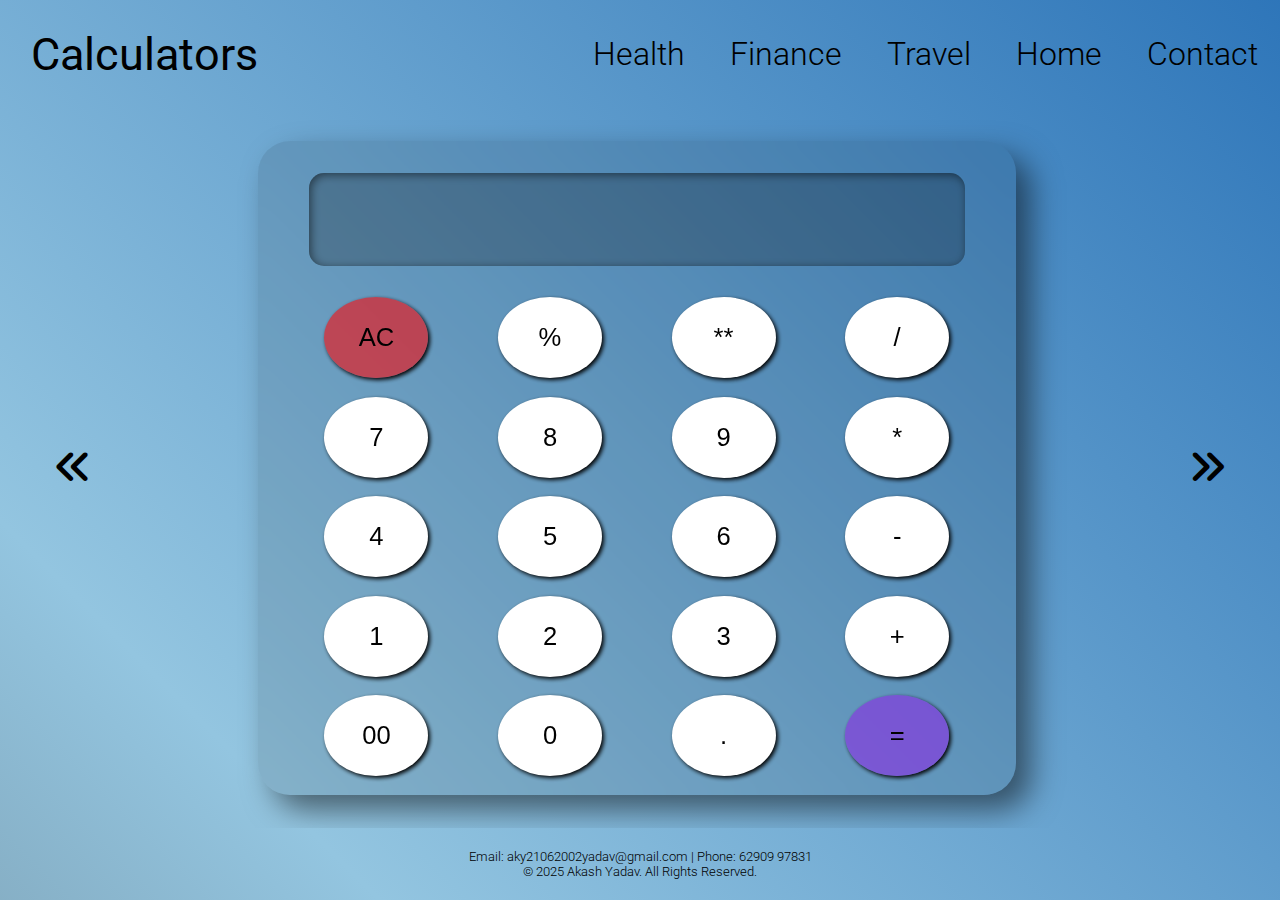
==== calculators.html @ f405d5a0 "Adding calculators" ====
<!DOCTYPE html>
<html lang="en">

<head>
    <meta charset="UTF-8">
    <meta name="viewport" content="width=device-width, initial-scale=1.0">
    <link rel="preconnect" href="https://fonts.googleapis.com">
    <link rel="preconnect" href="https://fonts.gstatic.com" crossorigin>
    <link
        href="https://fonts.googleapis.com/css2?family=Poppins:ital,wght@0,100;0,200;0,300;0,400;0,500;0,600;0,700;0,800;0,900;1,100;1,200;1,300;1,400;1,500;1,600;1,700;1,800;1,900&family=Roboto:ital,wght@0,100..900;1,100..900&display=swap"
        rel="stylesheet">
    <link rel="stylesheet" href="https://cdnjs.cloudflare.com/ajax/libs/font-awesome/6.7.2/css/all.min.css"
        integrity="sha512-Evv84Mr4kqVGRNSgIGL/F/aIDqQb7xQ2vcrdIwxfjThSH8CSR7PBEakCr51Ck+w+/U6swU2Im1vVX0SVk9ABhg=="
        crossorigin="anonymous" referrerpolicy="no-referrer" />
    <link rel="stylesheet" href="calculators.css">
    <title>Multi Purpose Calculator</title>
</head>

<body>
    <div class="container">
        <header>
            <div class="logo"><a href="/calculators/calculators.html">Calculators</a></div>
            <nav>
                <div class="nav-elems">
                    <span class="element healthMenu">
                        <a href="" id="nav-hel">Health</a>
                        <div class="menu" id="health">
                            <a href="#BMI">BMI Calculator</a>
                            <a href="#Child Growth">Child Growth Calculator</a>
                            <a href="#Calorie Intake">Calorie Intake Calculator</a>
                            <a href="#Body Fat Percentage">Body Fat Percentage Calculator</a>
                        </div>
                    </span>
                    <span class="element financeMenu">
                        <a href="" id="nav-fin">Finance</a>
                        <div class="menu" id="finance">
                            <a href="#Date gap">Date Gap Calculator</a>
                            <a href="#Discount">Discount Calculator</a>
                            <a href="#Loan">Loan Calculator</a>
                            <a href="#Tax">Tax Calculator</a>
                            <a href="#Percentage Change">Percentage Change Calculator</a>
                        </div>
                    </span>
                    <span class="element travelMenu">
                        <a href="" id="nav-tra">Travel</a>
                        <div class="menu" id="travel">
                            <a href="#Age & Birthday">Age & Birthday Calculator</a>
                            <a href="#Age Difference">Age Difference Calculator</a>
                            <a href="#Fuel Cost">Fuel Cost Calculator</a>
                            <a href="#Love">Love Calculator</a>
                            <a href="#Tip">Tip Calculator</a>
                        </div>
                    </span>
                    <span class="element"><a href="#Basic Calci">Home</a></span>
                    <span class="element"><a id="contact">Contact</a></span>
                </div>
                <span id="menu-bar" class="menulist">
                    <i class="fa-solid fa-equals"></i>
                    <div class="menu" id="list">
                            <a href="#BMI">BMI Calculator</a>
                            <a href="#Child Growth">Child Growth Calculator</a>
                            <a href="#Calorie Intake">Calorie Intake Calculator</a>
                            <a href="#Body Fat Percentage">Body Fat Percentage Calculator</a>
                        
                            <a href="#Date gap">Date Gap Calculator</a>
                            <a href="#Discount">Discount Calculator</a>
                            <a href="#Loan">Loan Calculator</a>
                            <a href="#Tax">Tax Calculator</a>
                            <a href="#Percentage Change">Percentage Change Calculator</a>
                        
                            <a href="#Age & Birthday">Age & Birthday Calculator</a>
                            <a href="#Age Difference">Age Difference Calculator</a>
                            <a href="#Fuel Cost">Fuel Cost Calculator</a>
                            <a href="#Love">Love Calculator</a>
                            <a href="#Tip">Tip Calculator</a>
                    </div>
                </span>
            </nav>
        </header>
        <main>
            <button id="next" class="btn-scroll"> <i class="fa-solid fa-angles-left"></i> </button>
            <div class="scroll-container">
                <div class="card">
                    <section id="Basic Calci">
                        <div class="details">
                            <div class="frame">
                                <div class="display">
                                    <input type="text" id="display" disabled>
                                </div>
                                <div class="buttons">
                                    <input type="button" value="AC" class="button" onclick="display.value=' '"
                                        style="background-color: rgba(255, 0, 0, 0.555);">
                                    <input type="button" value="%" class="button" onclick="display.value+='%'">
                                    <input type="button" value="**" class="button" onclick="display.value+='**'">
                                    <input type="button" value="/" class="button" onclick="display.value+='/'">
                                </div>
                                <div class="buttons">
                                    <input type="button" value="7" class="button" onclick="display.value+='7'">
                                    <input type="button" value="8" class="button" onclick="display.value+='8'">
                                    <input type="button" value="9" class="button" onclick="display.value+='9'">
                                    <input type="button" value="*" class="button" onclick="display.value+='*'">
                                </div>
                                <div class="buttons">
                                    <input type="button" value="4" class="button" onclick="display.value+='4'">
                                    <input type="button" value="5" class="button" onclick="display.value+='5'">
                                    <input type="button" value="6" class="button" onclick="display.value+='6'">
                                    <input type="button" value="-" class="button" onclick="display.value+='-'">
                                </div>
                                <div class="buttons">
                                    <input type="button" value="1" class="button" onclick="display.value+='1'">
                                    <input type="button" value="2" class="button" onclick="display.value+='2'">
                                    <input type="button" value="3" class="button" onclick="display.value+='3'">
                                    <input type="button" value="+" class="button" onclick="display.value+='+'">
                                </div>
                                <div class="buttons">
                                    <input type="button" value="00" class="button" onclick="display.value+='00'">
                                    <input type="button" value="0" class="button" onclick="display.value+='0'">
                                    <input type="button" value="." class="button" onclick="display.value+='.'">
                                    <input type="button" value="=" class="button"
                                        onclick="display.value= eval(display.value)"
                                        style="background-color: rgba(137, 43, 226, 0.592);">
                                </div>

                            </div>
                        </div>
                    </section>
                    <section id="BMI">
                        <div class="details">
                            <div class="description">
                                <h1>BMI Calculator</h1>
                                <br>
                                <i>Calculates BMI (Body Mass Index) using a person's weight and height to assess their
                                    body weight relative to height.</i>
                            </div>
                            <hr style="height: 1px;width: 80%;background-color: white;">
                            <div class="input">
                                <input type="number" id="weight" placeholder="Weight in (kg)" required>
                            </div>
                            <div class="input">
                                <input type="number" id="height" step="0.01" placeholder="Height in (cm)" required>
                            </div>
                            <button onclick="calculateBMI()" class="result">Calculate</button>
                            <hr style="height: 1px;width: 50%;background-color: white;">
                            <div class="output">
                                <h3>Your BMI : &nbsp;&nbsp;<span id="BMI-result">--</span></h3>
                                <br>
                                <i id="category"></i>
                            </div>
                        </div>
                    </section>
                    <section id="Age Difference">
                        <div class="details">
                            <div class="description">
                                <h1>Age Difference Calculator</h1>
                                <br>
                                <i>Calculates the age difference between two individuals by comparing their
                                    birthdates.</i>
                            </div>
                            <hr style="height: 1px;width: 80%;background-color: white;">
                            <div class="input">
                                <input type="date" id="birthdate1" placeholder="person one" required>
                            </div>
                            <div class="input">
                                <input type="date" id="birthdate2" required>
                            </div>
                            <button onclick="calculateAgeDifference()" class="result">Calculate</button>
                            <hr style="height: 1px;width: 50%;background-color: white;">
                            <div class="output">
                                <h3>Your Age Difference : &nbsp;&nbsp;<span id="difference">--</span></h3>
                                <br>
                                <i id="age-difference-result"></i>
                            </div>
                        </div>
                    </section>
                    <section id="Body Fat Percentage">
                        <div class="details">
                            <div class="description">
                                <h1>Body Fat % Calculator</h1>
                                <br>
                                <i>Estimates body fat percentage using waist, neck, height, and gender measurements to
                                    assess an individual's body composition.</i>
                            </div>
                            <hr style="height: 1px;width: 80%;background-color: white;">
                            <div class="input">
                                <input type="number" id="%waist" placeholder="Waist in (cm)" required>
                            </div>
                            <div class="input">
                                <input type="number" id="%neck" placeholder="Neck in (cm)" required>
                            </div>
                            <div class="input">
                                <input type="number" id="%height" placeholder="Height in (cm)" required>
                            </div>
                            <button onclick="calculateBodyFat()" class="result">Calculate</button>
                            <hr style="height: 1px;width: 50%;background-color: white;">
                            <div class="output">
                                <h3>Your Body Fat : &nbsp;&nbsp;<span id="body-percentage">--</span></h3>
                                <br>
                                <i id="body-fat-result"></i>
                            </div>
                        </div>
                    </section>
                    <section id="Calorie Intake">
                        <div class="details">
                            <div class="description">
                                <h1>Calories Calculator</h1>
                                <i>Estimates daily caloric needs based on activity level, weight, height, and age.</i>
                            </div>
                            <hr style="height: 1px;width: 80%;background-color: white;">
                            <div class="input">
                                <input type="number" id="calorie-weight" placeholder="Weight in (kg)" required>
                            </div>
                            <div class="input">
                                <input type="number" id="calorie-height" placeholder="Height in (cm)" required>
                            </div>
                            <div class="input">
                                <input type="number" id="calorie-age" placeholder="Age in (years)" required>
                            </div>
                            <div class="input">
                                <select id="gender" required>
                                    <option value="male">Male</option>
                                    <option value="female">Female</option>
                                </select>
                            </div>
                            <div class="input">
                                <select id="activity" required>
                                    <option value="1.2">Sedentary (little to no exercise)</option>
                                    <option value="1.375">Lightly active (1-3 days/week)</option>
                                    <option value="1.55">Moderately active (3-5 days/week)</option>
                                    <option value="1.725">Very active (6-7 days a week)</option>
                                    <option value="1.9">Super active (physical job)</option>
                                </select>
                            </div>
                            <button onclick="calculateCalories()" class="result">Calculate</button>
                            <hr style="height: 1px;width: 50%;background-color: white;">
                            <div class="output">
                                <h3>Your Calorie Needs: <span id="calorie-value">--</span></h3>
                                <br>
                                <i id="calorie-result"></i>
                            </div>
                        </div>
                    </section>
                    <section id="Child Growth">
                        <div class="details">
                            <div class="description">
                                <h1>Child Growth Calculator</h1>
                                <br>
                                <i>Tracks and predicts a child's growth patterns based on age, height, and weight.</i>
                            </div>
                            <hr style="height: 1px;width: 80%;background-color: white;">
                            <div class="input">
                                <input type="number" id="child-age" placeholder="Age in years" required><br><br>
                            </div>
                            <div class="input">
                                <input type="number" id="child-height" placeholder="Height in cm" required><br><br>
                            </div>
                            <div class="input">
                                <input type="number" id="child-weight" placeholder="Weight in kg" required><br><br>
                            </div>
                            <button onclick="calculateGrowth()" class="result">Calculate</button>
                            <hr style="height: 1px;width: 50%;background-color: white;">
                            <div class="output">
                                <h3>Your Child BMI : &nbsp;&nbsp;<span id="child-value">--</span></h3>
                                <br>
                                <i id="child-result"></i>
                            </div>

                        </div>
                    </section>
                    <section id="Discount">
                        <div class="details">
                            <div class="description">
                                <h1>Discount Calculator</h1>
                                <br>
                                <i>Calculates the discount price based on a given percentage to determine the reduced
                                    cost of an item.</i>
                            </div>
                            <hr style="height: 1px;width: 80%;background-color: white;">
                            <div class="input">
                                <input type="number" id="original-price" placeholder="Original Price (₹)" required>
                            </div>
                            <div class="input">
                                <input type="number" id="discount-percentage" placeholder="Discount (%)" required>
                            </div>
                            <button onclick="calculateDiscount()" class="result">Calculate</button>
                            <hr style="height: 1px;width: 50%;background-color: white;">
                            <div class="output">
                                <h3>Your Discount Price : &nbsp;&nbsp;<span id="discount-value">--</span></h3>
                                <br>
                                <i id="discount-result"></i>
                            </div>
                        </div>
                    </section>
                    <section id="Fuel Cost">
                        <div class="details">
                            <div class="description">
                                <h1>Fuel Cost Calculator</h1>
                                <br>
                                <i>Estimates the total fuel cost for a road trip by considering mileage and the distance
                                    to be traveled.</i>
                            </div>
                            <hr style="height: 1px;width: 80%;background-color: white;">
                            <div class="input">
                                <input type="number" id="distance" placeholder="Distance in km" required>
                            </div>
                            <div class="input">
                                <input type="number" id="efficiency" placeholder="Mileage in km/l" required>
                            </div>
                            <div class="input">
                                <input type="number" id="fuelPrice" placeholder="Fuel price/l" required>
                            </div>
                            <button onclick="calculateFuelCost()" class="result">Calculate</button>
                            <hr style="height: 1px;width: 50%;background-color: white;">
                            <div class="output">
                                <h3>Your Fuel Cost : &nbsp;&nbsp;<span id="fuel-value">--</span></h3>
                                <br>
                                <i id="fuel-result"></i>
                            </div>
                        </div>
                    </section>
                    <section id="Date gap">
                        <div class="details">
                            <div class="description">
                                <h1>Days Gap Calculator</h1>
                                <br>
                                <i>Estimates the total number of days that separate these two specific dates.</i>
                            </div>
                            <hr style="height: 1px;width: 80%;background-color: white;">
                            <div class="input">
                                <input type="date" id="date1" placeholder="person one" required>
                            </div>
                            <div class="input">
                                <input type="date" id="date2" required>
                            </div>
                            <button onclick="calculateDateGap()" class="result">Calculate</button>
                            <hr style="height: 1px;width: 50%;background-color: white;">
                            <div class="output">
                                <h3>Your Date Gap : &nbsp;&nbsp;<span id="date-difference">--</span></h3>
                                <br>
                                <i id="date-difference-result"></i>
                            </div>
                        </div>
                    </section>
                    <section id="Loan">
                        <div class="details">
                            <div class="description">
                                <h1>Loan Calculator</h1>
                                <br>
                                <i>Calculates the monthly payments for a loan, including the interest and the total
                                    repayment amount to be made over the loan term.</i>
                            </div>
                            <hr style="height: 1px;width: 80%;background-color: white;">
                            <div class="input">
                                <input type="number" id="loanAmount" placeholder="Amount in (₹)" required>
                            </div>
                            <div class="input">
                                <input type="number" id="interestRate" placeholder="Interest in (%)" step="0.1"
                                    required>
                            </div>
                            <div class="input">
                                <input type="number" id="loanTerm" placeholder="Term in (years)" required>
                            </div>
                            <button onclick="calculateLoan()" class="result">Calculate</button>
                            <hr style="height: 1px;width: 50%;background-color: white;">
                            <div class="output">
                                <h3>Your Monthly Amount: &nbsp;&nbsp;<span id="loan-value">--</span></h3>
                                <i id="empty"></i>
                                <i id="monthlyPayment"></i>
                                <i id="totalRepayment"></i>
                                <i id="totalInterest"></i>
                            </div>
                        </div>
                    </section>
                    <section id="Love">
                        <div class="details">
                            <div class="description">
                                <h1>Love Calculator</h1>
                                <br>
                                <i>Estimates romantic compatibility by analyzing the names of two individuals and
                                    comparing their numerological or symbolic connections.</i>
                            </div>
                            <hr style="height: 1px;width: 80%;background-color: white;">
                            <div class="input">
                                <input type="text" id="name1" placeholder="Your's name" required>
                            </div>
                            <div class="input">
                                <input type="text" id="name2" placeholder="Partner's name" required>
                            </div>
                            <button onclick="calculateLove()" class="result">Calculate</button>
                            <hr style="height: 1px;width: 50%;background-color: white;">
                            <div class="output">
                                <h3>Your Love Percentage:&nbsp;&nbsp;<span id="love-value">--</span></h3>
                                <br>
                                <i id="love-message"></i>
                                <br>
                                <p>Note : Only for fun purpose!</p>
                            </div>
                        </div>
                    </section>
                    <section id="Percentage Change">
                        <div class="details">
                            <div class="description">
                                <h1>% Change Calculator</h1>
                                <br>
                                <i>Calculates the percentage change between two numbers by finding the difference and
                                    expressing it as a percentage of the original value.</i>
                            </div>
                            <hr style="height: 1px;width: 80%;background-color: white;">
                            <div class="input">
                                <input type="number" id="oldNumber" placeholder="Old Number" required>
                            </div>
                            <div class="input">
                                <input type="number" id="newNumber" placeholder="New Number" required>
                            </div>
                            <button onclick="calculatePercentageChange()" class="result">Calculate</button>
                            <hr style="height: 1px;width: 50%;background-color: white;">
                            <div class="output">
                                <h3>Your % change: <span id="precent-value">--</span></h3>
                                <br>
                                <i id="percentage-result"></i>
                            </div>
                        </div>
                    </section>
                    <section id="Tax">
                        <div class="details">
                            <div class="description">
                                <h1>Income Tax Calculator</h1>
                                <br>
                                <i>Estimates your income tax by calculating the tax owed based on your income and the
                                    applicable tax brackets for your earnings.</i>
                            </div>
                            <hr style="height: 1px;width: 80%;background-color: white;">
                            <div class="input">
                                <input type="number" id="income" placeholder="Annual Income" required>
                            </div>
                            <button onclick="calculateTax()" class="result">Calculate Tax</button>
                            <hr style="height: 1px;width: 50%;background-color: white;">
                            <div class="output">
                                <h3>Your Estimated Tax : ₹<span id="tax-value"></span></h3>
                                <br>
                                <i id="tax-result"></i>
                            </div>
                        </div>
                    </section>
                    <section id="Tip">
                        <div class="details">
                            <div class="description">
                                <h1>Tip Calculator</h1>
                                <br>
                                <i>Calculates the appropriate tip amount based on the bill total and desired tip
                                    percentage.</i>
                            </div>
                            <hr style="height: 1px;width: 80%;background-color: white;">
                            <div class="input">
                                <input type="number" id="bill-amount" placeholder="Bill Amount" required>
                            </div>
                            <div class="input">
                                <input type="number" id="tip-percentage" placeholder="Tip percentage" required>
                            </div>
                            <button onclick="calculateTip()" class="result">Calculate</button>
                            <hr style="height: 1px;width: 50%;background-color: white;">
                            <div class="output">
                                <h3>Your Tip Amount: <span id="tip-value">--</span></h3>
                                <br>
                                <i id="tip-result"></i>
                            </div>
                        </div>
                    </section>
                    <section id="Age & Birthday">
                        <div class="details">
                            <div class="description">
                                <h1>Age & Birthday Calculator</h1>
                                <br>
                                <i>Calculates your exact age in years, months, and days, and provides a countdown to
                                    your next birthday.</i>
                            </div>
                            <hr style="height: 1px;width: 80%;background-color: black;">
                            <div class="input">
                                <input type="date" id="dob" required>
                            </div>
                            <div class="input">
                                <input type="time" id="time" optional>
                            </div>
                            <button onclick="startCalculation()" class="result">Calculate</button>
                            <hr style="height: 1px;width: 50%;background-color: black;">
                            <div class="output">
                                <h3>Your Age: </h3>
                                <i id="age-date"></i>
                                <i id="age-time"></i>

                                <i id="error-message"></i>
                                <br>
                                <h3>Next Birthday Countdown: </h3>
                                <i id="countdown-date"></i>
                                <i id="countdown-time"></i>
                            </div>
                        </div>
                    </section>
                </div>
            </div>
            <button id="previous" class="btn-scroll"> <i class="fa-solid fa-angles-right"></i> </button>
        </main>
        <footer id="footer">
            <p>Email: aky21062002yadav@gmail.com | Phone: 62909 97831</p>
            <p>© 2025 Akash Yadav. All Rights Reserved.</p>
        </footer>
    </div>
    <script src="calculators.js"></script>
</body>
</html>
---- calculators.css ----
* {
    margin: 0;
    padding: 0;
    box-sizing: border-box;
}
body {
    font-family: "Roboto", serif;
}
.container {
    position: relative;
    height: 100vh;
    width: 100%;
    background: linear-gradient(45deg, #4b4b4b, #93c5e0, #0155a9e7, #192025);
    background-size: 300% 300%;
    animation: color 18s ease-in-out infinite;
}
@keyframes color {
    0% {
        background-position: 0 50%;
    }
    50% {
        background-position: 100% 50%;
    }
    100% {
        background-position: 0 50%;
    }
}
a {
    text-decoration: none;
    color: black;
}
/* header */
header {
    height: 12%;
    width: 100%;
    display: flex;
    justify-content: space-between;
    align-items: center;
}
header .logo {
    height: 100%;
    width: 20%;
    display: flex;
    justify-content: space-between;
    align-items: center;
    padding-left: 0.7em;
    font-size: 3.5vw;
    font-weight: 400;
}
header nav {
    height: 100%;
    width: 70%;
    display: flex;
    justify-content: end;
    align-items: center;
}
nav .nav-elems {
    display: flex;
    justify-content: end;
    align-items: center;
    height: 100%;
}
nav span {
    height: 100%;
    position: relative;
    padding: 0 0.7em;
    cursor: pointer;
    font-size: 2.5vw;
    font-weight: 300;
    display: flex;
    justify-content: center;
    align-items: center;
}
nav .element::before {
    position: absolute;
    content: " ";
    height: 2px;
    width: 80%;
    left: 0.4em;
    bottom: 1rem;
    border-radius: 50%;
    transform: scaleX(0);
    transition: transform 0.3s linear;
    background: black;
}
nav .element:hover:before {
    transform: scaleX(1);
}
nav #menu-bar {
    display: none;
}
.menu {
    position: absolute;
    width: 35vw;
    background-color: rgba(0, 0, 0, 0.1);
    backdrop-filter: blur(18px);
    border: 1px solid white;
    border-bottom-right-radius: 1rem;
    border-bottom-left-radius: 1rem;
    font-size: 2vw;
    font-weight: 250;
    display: flex;
    flex-direction: column;
    justify-content: space-around;
    align-items: center;
    padding: 1rem;
    z-index: 1;
    top: 95%;
}
.healthMenu:hover #health {
    display: flex;
}
.financeMenu:hover #finance {
    display: flex;
}
.travelMenu:hover #travel {
    display: flex;
}
.menu a {
    width: 100%;
    height: 3rem;
    margin-top: 0.5rem;
    display: flex;
    justify-content: center;
    align-items: center;
    text-align: center;
    color: white;
}
.menu a:hover {
    font-weight: 500;
    color: black;
}
#health {
    display: none;
}
#finance {
    display: none;
}
#travel {
    display: none;
}
/* main */
main {
    position: relative;
    height: 80%;
    width: 100%;
    display: flex;
    justify-content: space-between;
    align-items: center;
    padding: 0 2rem;
}
main .btn-scroll {
    height: 20%;
    width: 7%;
    background: transparent;
    border: none;
    font-size: 3vw;
    transition: .1s;
}
.btn-scroll:active {
    color: white;
}
main .scroll-container {
    height: 100%;
    width: 90%;
    padding: 1px;
    overflow-x: scroll;
    overflow-y: hidden;
    scroll-snap-type: x mandatory;
    scroll-behavior: smooth;
}
.scroll-container::-webkit-scrollbar {
    display: none;
}
.scroll-container .card {
    width: 1555%;
    height: 100%;
    display: flex;
    justify-content: space-between;
    align-items: center;
}
.card section {
    scroll-snap-align: center;
    margin: 0 2rem;
    height: 100%;
    width: 6%;
    display: flex;
    justify-content: center;
    align-items: center;
    padding: 2rem 1rem;
    color: white;
}
/* start basic calculator */
.frame {
    height: 100%;
    width: 100%;
    border-radius: 25px;
    display: flex;
    flex-direction: column;
    justify-content: space-between;
    align-items: center;
}

.display {
    height: 20%;
    width: 95%;
    display: flex;
    justify-content: center;
    align-items: center;
}

.display input {
    background-color: transparent;
    height: 75%;
    width: 95%;
    border-radius: 15px;
    border: none;
    font-size: 3vw;
    padding: 1rem;
    background-color: rgba(0, 0, 0, 0.224);
    color: white;
    font-weight: 100;
    box-shadow: inset 2px 2px 10px rgba(0, 0, 0, 0.5);
    text-align: right;
}
.buttons {
    height: 16%;
    width: 100%;
    display: flex;
    justify-content: space-around;
    padding: 1rem;
}
.buttons .button {
    background-color: white;
    height: 120%;
    width: 15%;
    border: none;
    border-radius: 50%;
    font-size: 2vw;
    font-weight: 100;
    box-shadow: 2px 2px 4px black;
    transform: scale(1);
    transition: 0.2s;
}
.button:hover {
    background-color: rgba(0, 0, 0, 0.5);
    color: white;
}
.button:active {
    transform: scale(0.99);
    box-shadow: inset 0.5px 0.5px 3px black;
}
/* end basic calculator */

/* common card css start */
section .details {
    background-color: rgba(0, 0, 0, 0.1);
    backdrop-filter: blur(9px);
    padding: 1rem;
    height: 100%;
    width: 80%;
    display: flex;
    flex-direction: column;
    justify-content: space-between;
    align-items: center;
    border-radius: 2rem;
    box-shadow: 15px 15px 30px rgba(0, 0, 0, 0.5);
}
.details .description {
    margin-top: 1rem;
    min-height: 5rem;
    width: 95%;
    display: flex;
    flex-direction: column;
    justify-content: space-around;
    align-items: center;
}
.description h1 {
    font-size: 3vw;
    font-weight: 400;
    text-align: center;
}
.description i {
    font-size: 1.2vw;
    font-weight: 200;
    text-align: center;
}
.details .input {
    height: 9%;
    width: 32.5%;
    border-bottom: 2px solid black;
    border-top: 2px solid black;
    border-radius: 0.3rem;
    display: flex;
    justify-content: center;
    align-items: center;
    overflow: hidden;
}
.input input {
    position: relative;
    color: white;
    width: 50rem;
    font-size: 2vw;
    text-align: center;
    height: 100%;
    background-color: transparent;
    border: none;
    outline: none;
}
.input input::placeholder {
    position: absolute;
    padding: 0rem 0;
    margin: 0 25%;
    text-align: center;
    font-size: 1.7vw;
    font-weight: 50;
    color: white;
}
.input select {
    background-color: transparent;
    height: 100%;
    width: 100%;
    text-align: center;
    font-size: 1.5vw;
    color: white;
    border: none;
    outline: none;
}
.details .result {
    background-color: white;
    color: black;
    height: 10%;
    width: 30%;
    outline: 2px solid white;
    border: none;
    font-size: 1.5vw;
    border-radius: 2rem;
    transition: .3s;
    cursor: pointer;
}
.result:hover {
    background-color: rgba(0, 0, 0, 0.5);
    color: white;
}
.result:active {
    scale: 0.95;
}
.details .output {
    width: 100%;
    display: flex;
    flex-direction: column;
    justify-content: space-between;
    align-items: center;
    line-height: 1.3rem;
}
.output i {
    font-size: 1.2vw;
    text-align: center;
}

.output p {
    font-size: 0.7vw;
}
/* common card css end */

footer {
    height: 8%;
    width: 100%;
    background-color: transparent;
    display: flex;
    flex-direction: column;
    justify-content: center;
    align-items: center;
    font-size: 1vw;
    font-weight: 300;
    transition: background-color 0.5s ease;
}
@media (max-width: 768px) {
    .container {
        height: 100vh;
    }
    header {
        height: 10%;
    }
    header .logo {
        font-size: 4vw;
    }
    nav span {
        font-size: 3.3vw;
    }
    .menu {
        margin-right: 2rem;
        width: 21rem;
        font-weight: 200;
        font-size: 3vw;
        padding: 1rem 0 2rem 0;
        top: 95%;
    }
    main {
        height: 82%;
        justify-content: center;
        padding: 0 0rem;
    }
    main .btn-scroll {
        display: none;
    }
    main .scroll-container {
        width: 100%;
        overflow-x: hidden;
        overflow-y: scroll;
        scroll-snap-type: y mandatory;
    }
    .scroll-container .card {
        width: 100%;
        height: 1555%;
        flex-direction: column;
        justify-content: center;
    }
    .card section {
        width: 100%;
        flex-direction: column;
    }
    section .details {
        width: 80%;
    }
    .details .description {
        margin-top: 0.5rem;
        min-height: 6rem;
    }
    .description h1 {
        font-size: 4vw;
        font-weight: 350;
    }
    .description i {
        font-size: 2vw;
    }
    .details .input {
        width: 50%;
    }
    .input input {
        font-size: 2.5vw;
    }
    .input input::placeholder {
        padding: 0rem 0;
        font-size: 2.3vw;
        margin: 0 25%;
    }
    .input select {
        font-size: 2.3vw;
    }
    .details .result {
        width: 45%;
        margin: 0.5rem 0;
        font-size: 2.3vw;
    }
    .output h3 {
        font-size: 1rem;
        font-weight: 600;
    }
    .output i {
        font-size: 1.5vw;
    }
    .output p {
        font-size: 1.5vw;
    }
    footer {
        font-size: 1.3vw;
    }
    .display input {
        font-size: 4vw;
    }
    .buttons .button {
        font-size: 3vw;
    }
}
@media (max-width: 480px) {
    .container {
        height: 100vh;
        position: relative;
    }
    nav #menu-bar {
        width: 30%;
        padding: 0 1em;
        cursor: pointer;
        font-size: 8vw;
        display: flex;
    }
    nav .nav-elems {
        display: none;
    }
    header {
        height: 10%;
    }
    .menu {
        height: 80vh;
        width: 65vw;
        font-size: 4vw;
        right: -2rem;
        font-weight: 300;
        padding: 0.5rem;
        display: none;
    }
    .menulist:hover #list {
        display: flex;
    }
    main {
        height: 85%;
    }
    header .logo {
        font-size: 8vw;
    }
    nav span {
        font-size: 6vw;
    }
    section .details {
        width: 100%;
        margin: 0 5rem;
    }
    .details .description {
        margin-top: 0.5rem;
        min-height: 6rem;
    }
    .description h1 {
        font-size: 8vw;
        font-weight: 350;
    }
    .description i {
        font-size: 3.5vw;
    }
    .details .input {
        width: 60%;
    }
    .input input {
        font-size: 5vw;
    }
    .input input::placeholder {
        font-size: 4vw;
        margin: 0 28%;
    }
    .input select {
        font-size: 4vw;
    }
    .details .result {
        width: 50%;
        font-size: 4vw;
    }
    .output i {
        font-size: 3.5vw;
    }
    .output p {
        font-size: 2.5vw;
    }
    footer {
        height: 5%;
        font-size: 2vw;
    }
    .display input {
        font-size: 7vw;
    }
    .buttons .button {
        font-size: 5vw;

    }
}
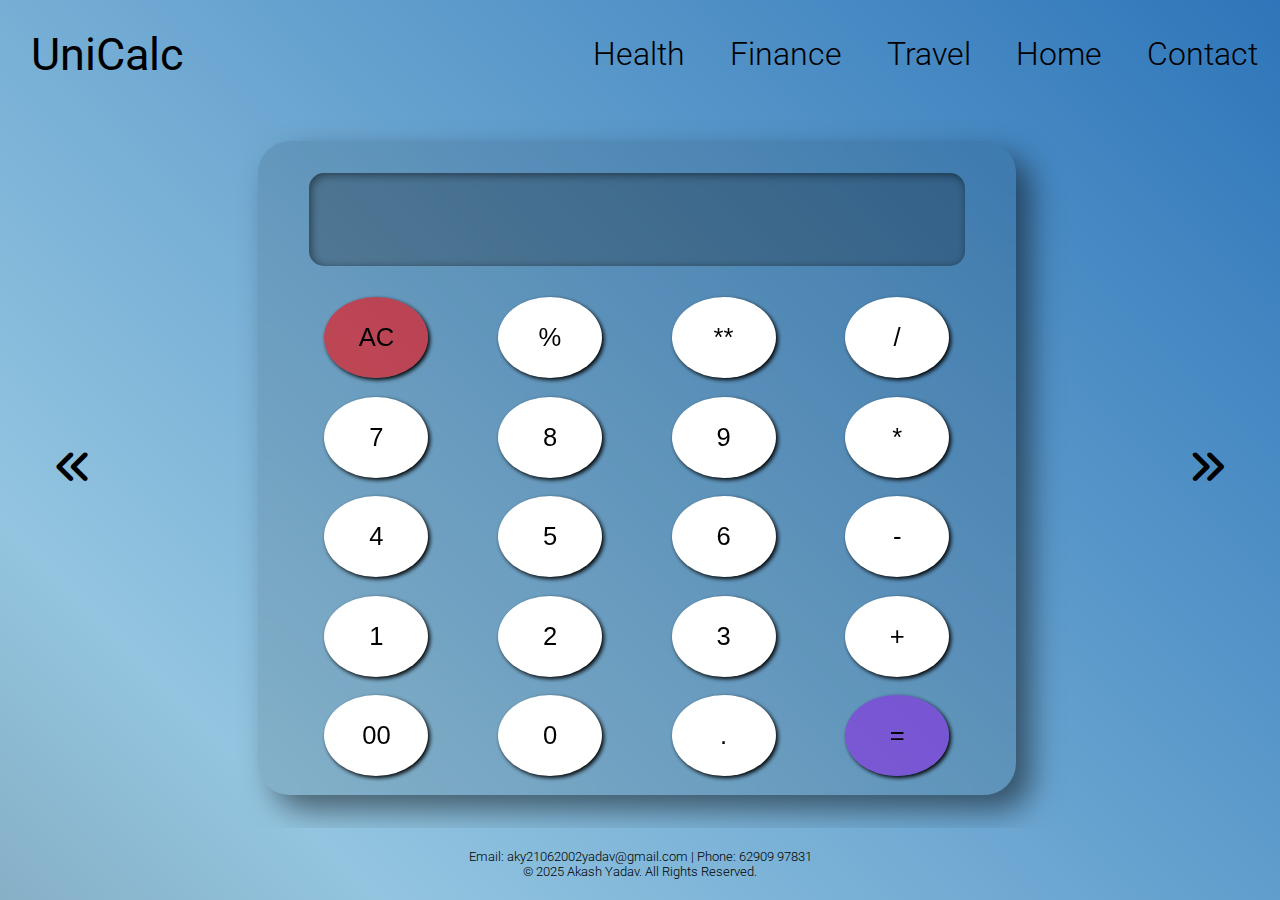
==== commit a5694915: "update name" ====
--- a/calculators.html
+++ b/calculators.html
@@ -13,13 +13,14 @@
         integrity="sha512-Evv84Mr4kqVGRNSgIGL/F/aIDqQb7xQ2vcrdIwxfjThSH8CSR7PBEakCr51Ck+w+/U6swU2Im1vVX0SVk9ABhg=="
         crossorigin="anonymous" referrerpolicy="no-referrer" />
     <link rel="stylesheet" href="calculators.css">
-    <title>Multi Purpose Calculator</title>
+    <link rel="icon" type="image/jpeg" href="images.jpeg">
+    <title>Universal Calculator</title>
 </head>
 
 <body>
     <div class="container">
         <header>
-            <div class="logo"><a href="/calculators/calculators.html">Calculators</a></div>
+            <div class="logo"><a href="/calculators.html">UniCalc</a></div>
             <nav>
                 <div class="nav-elems">
                     <span class="element healthMenu">
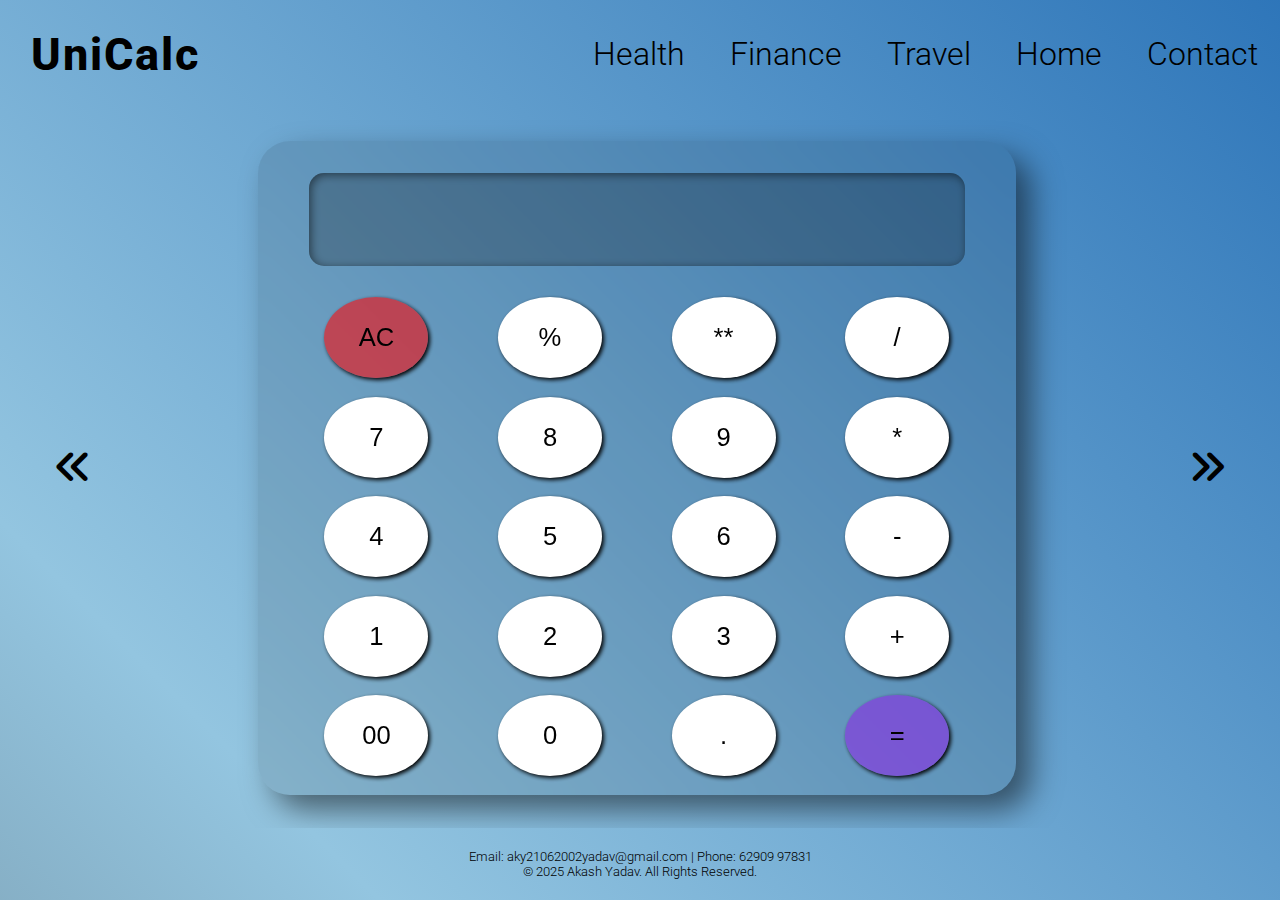
==== commit 19d585d8: "add favicon" ====
--- a/calculators.html
+++ b/calculators.html
@@ -13,7 +13,7 @@
         integrity="sha512-Evv84Mr4kqVGRNSgIGL/F/aIDqQb7xQ2vcrdIwxfjThSH8CSR7PBEakCr51Ck+w+/U6swU2Im1vVX0SVk9ABhg=="
         crossorigin="anonymous" referrerpolicy="no-referrer" />
     <link rel="stylesheet" href="calculators.css">
-    <link rel="icon" type="image/jpeg" href="images.jpeg">
+    <link rel="icon" type="image/png" href="logo.png">
     <title>Universal Calculator</title>
 </head>
 
--- a/calculators.css
+++ b/calculators.css
@@ -45,7 +45,8 @@
     align-items: center;
     padding-left: 0.7em;
     font-size: 3.5vw;
-    font-weight: 400;
+    font-weight: 800;
+    letter-spacing: 2px;
 }
 header nav {
     height: 100%;
